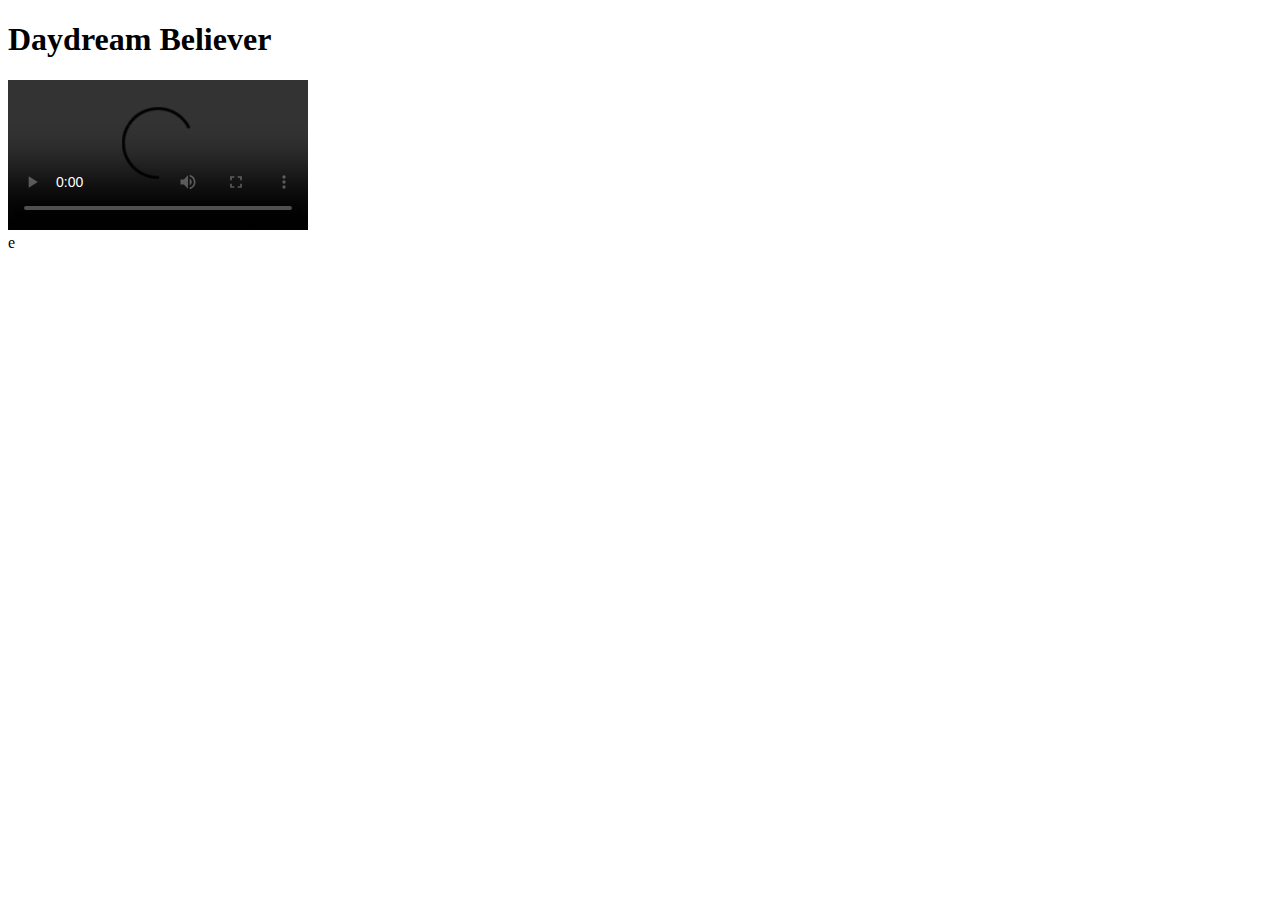
==== karaoke/index.html @ aa8038e1 "adds provided html code" ====
<!DOCTYPE html>
<html>
	<head>
		<meta charset="utf-8" />
		<title>Daydream Believer</title>
		<link rel="stylesheet" href="style.css" type="text/css" />
	</head>

	<body>

		<h1 id="title">Daydream Believer</h1>

		<video src="http://www.cs.tufts.edu/comp/20/daydream_believer.webm" id="music_video" controls></video>
		<div id="lyrics"></div>

		<script>
		// Complete this section and create a CSS file named style.css
		</script>
		e
	</body>
</html>
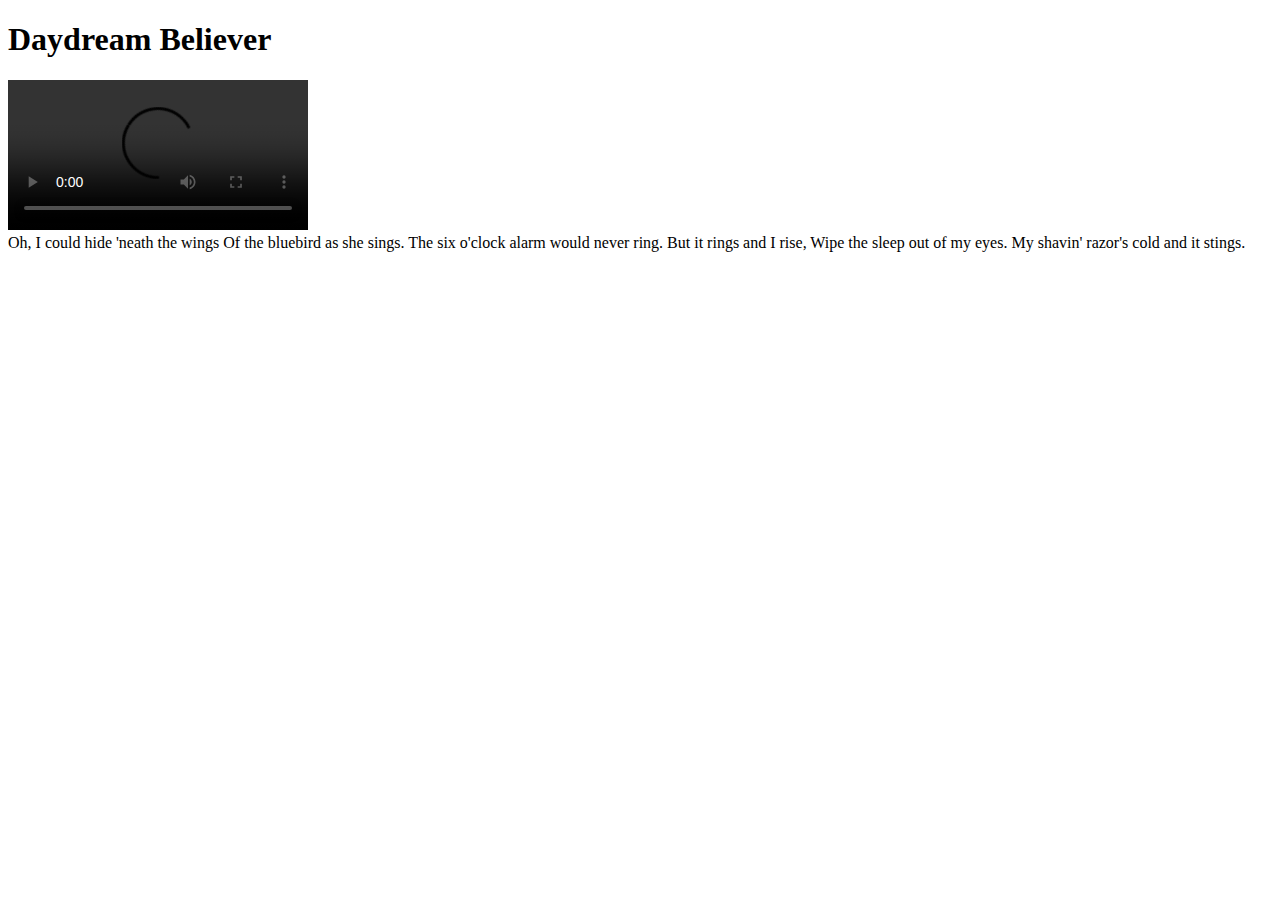
==== commit 1c62e512: "adds lyrics and puts them in div" ====
--- a/karaoke/index.html
+++ b/karaoke/index.html
@@ -11,11 +11,32 @@
 		<h1 id="title">Daydream Believer</h1>
 
 		<video src="http://www.cs.tufts.edu/comp/20/daydream_believer.webm" id="music_video" controls></video>
+
 		<div id="lyrics"></div>
 
 		<script>
-		// Complete this section and create a CSS file named style.css
+
+			var first_stanza = 'Oh, I could hide \'neath the wings\nOf the bluebird as she sings.\nThe six o\'clock alarm would never ring.\nBut it rings and I rise,\nWipe the sleep out of my eyes.\nMy shavin\' razor\'s cold and it stings.';
+
+			var chorus       = 'Cheer up, Sleepy Jean.\nOh, what can it mean.\nTo a daydream believer\nAnd a homecoming queen.';
+
+			var third_stanza = 'You once thought of me\nAs a white knight on a steed.\nNow you know how happy I can be.\nOh, and our good times start and end\nWithout dollar one to spend.\nBut how much, baby, do we really need.';
+
+			var instrumental = '[Instrumental interlude]';
+
+			var fade         = '\n[Repeat and fade]';
+
+			function showLyrics(new_lyrics) {
+				var lyrics = document.getElementById("lyrics");
+				lyrics.innerHTML = new_lyrics;
+			}
+
+			var el = document.getElementById("music_video");
+			//el.addEventListener("seeked", function(){showLyrics(first_stanza)}, false)
+
+			if (el.currentTime > -1 && el.currentTime < 37) showLyrics(first_stanza);
+
 		</script>
-		e
+
 	</body>
 </html>	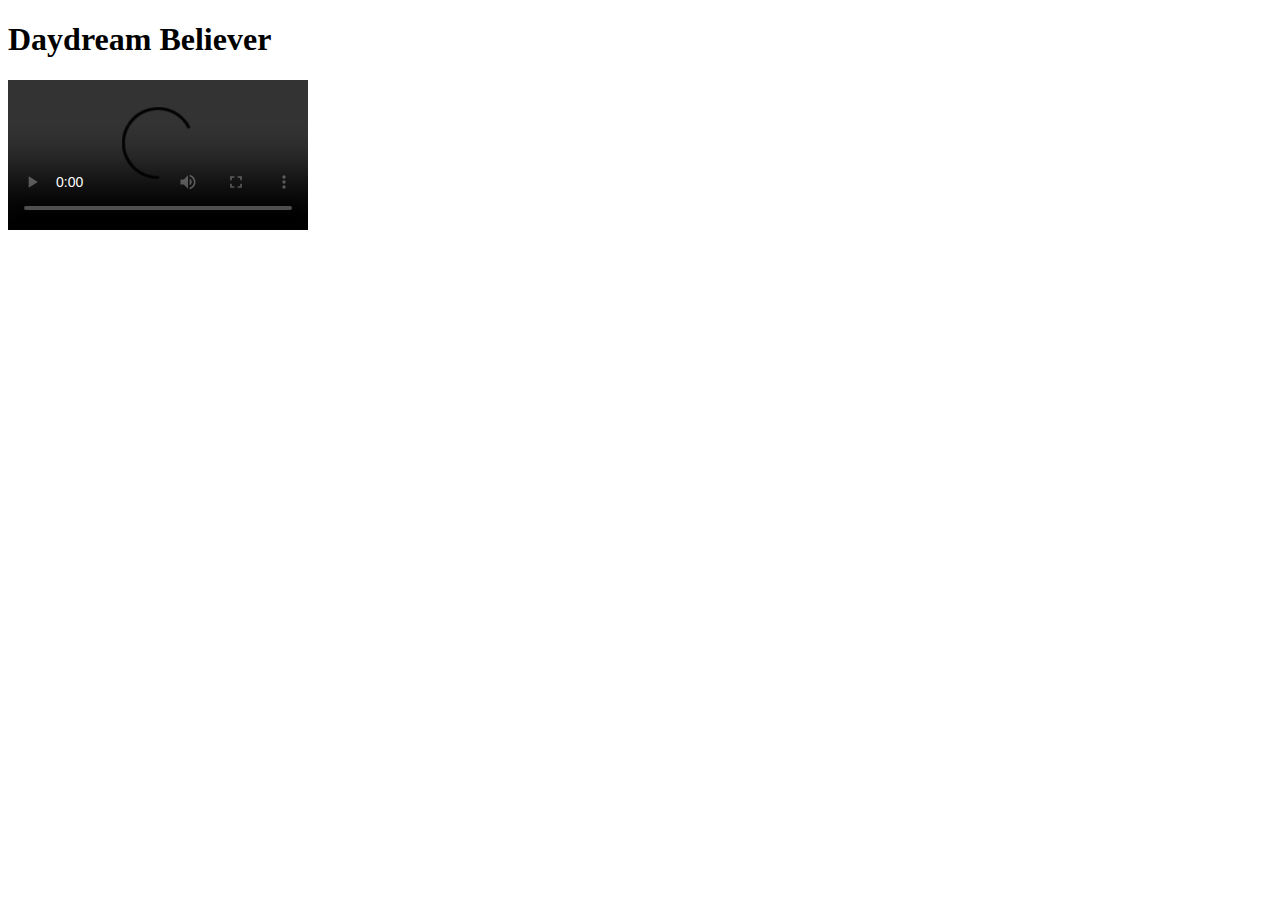
==== commit f1618600: "adds timeupdate listener and shows correct lyrics at correct time" ====
--- a/karaoke/index.html
+++ b/karaoke/index.html
@@ -16,15 +16,15 @@
 
 		<script>
 
-			var first_stanza = 'Oh, I could hide \'neath the wings\nOf the bluebird as she sings.\nThe six o\'clock alarm would never ring.\nBut it rings and I rise,\nWipe the sleep out of my eyes.\nMy shavin\' razor\'s cold and it stings.';
+			var first_stanza = 'Oh, I could hide neath the wings<br>Of the bluebird as she sings.<br>The six o\'clock alarm would never ring.<br>But it rings and I rise,<br>Wipe the sleep out of my eyes.<br>My shavin\' razor\'s cold and it stings.';
 
-			var chorus       = 'Cheer up, Sleepy Jean.\nOh, what can it mean.\nTo a daydream believer\nAnd a homecoming queen.';
+			var chorus       = 'Cheer up, Sleepy Jean.<br>Oh, what can it mean.<br>To a daydream believer<br>And a homecoming queen.';
 
-			var third_stanza = 'You once thought of me\nAs a white knight on a steed.\nNow you know how happy I can be.\nOh, and our good times start and end\nWithout dollar one to spend.\nBut how much, baby, do we really need.';
+			var third_stanza = 'You once thought of me<br>As a white knight on a steed.<br>Now you know how happy I can be.<br>Oh, and our good times start and end<br>Without dollar one to spend.<br>But how much, baby, do we really need.';
 
 			var instrumental = '[Instrumental interlude]';
 
-			var fade         = '\n[Repeat and fade]';
+			var fade         = '<br>[Repeat and fade]';
 
 			function showLyrics(new_lyrics) {
 				var lyrics = document.getElementById("lyrics");
@@ -32,9 +32,16 @@
 			}
 
 			var el = document.getElementById("music_video");
-			//el.addEventListener("seeked", function(){showLyrics(first_stanza)}, false)
-
-			if (el.currentTime > -1 && el.currentTime < 37) showLyrics(first_stanza);
+			el.addEventListener("timeupdate", function() {
+				var time = el.currentTime;
+				if (time > 5 && time <= 37) showLyrics(first_stanza);
+				if (time > 37 && time <= 55) showLyrics(chorus);
+				if (time > 55 && time <= 83) showLyrics(third_stanza);
+				if (time > 83 && time <= 120) showLyrics(chorus);
+				if (time > 120 && time <= 127) showLyrics(instrumental);
+				if (time > 127 && time <= 164) showLyrics(chorus+fade);
+				if (time > 164) showLyrics('');
+						}, false);
 
 		</script>
 
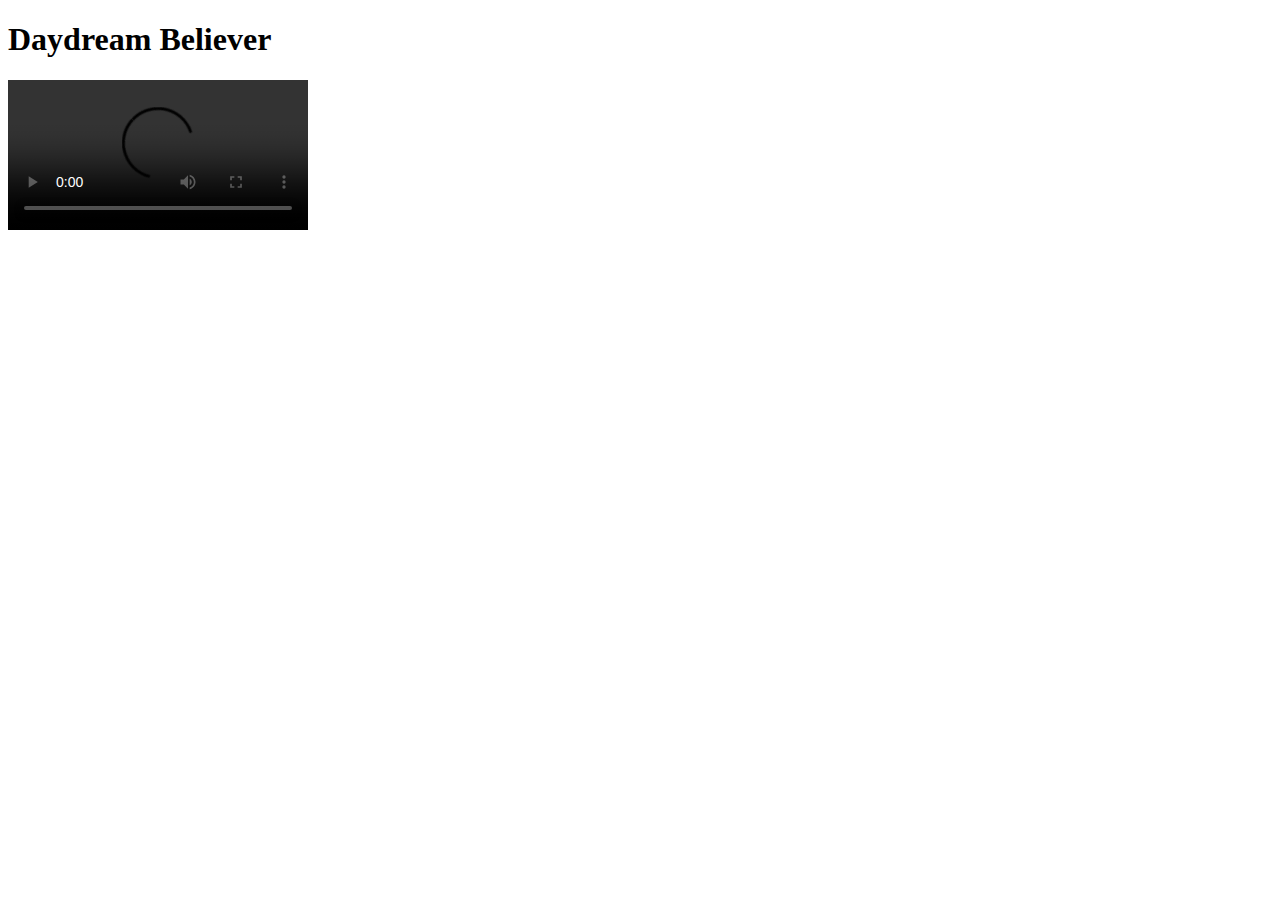
==== commit 637b2750: "adds photos" ====
--- a/karaoke/index.html
+++ b/karaoke/index.html
@@ -26,20 +26,22 @@
 
 			var fade         = '<br>[Repeat and fade]';
 
-			function showLyrics(new_lyrics) {
+			function showLyrics(new_lyrics, type) {
 				var lyrics = document.getElementById("lyrics");
 				lyrics.innerHTML = new_lyrics;
+				if (type == 1) lyrics.innerHTML += '<br><img src="bird.jpg", alt="bluebird" />';
+				if (type == 2) lyrics.innerHTML += '<br><img src="knight.jpg", alt="knight" />';
 			}
 
 			var el = document.getElementById("music_video");
 			el.addEventListener("timeupdate", function() {
 				var time = el.currentTime;
-				if (time > 5 && time <= 37) showLyrics(first_stanza);
-				if (time > 37 && time <= 55) showLyrics(chorus);
-				if (time > 55 && time <= 83) showLyrics(third_stanza);
+				if (time > 5 && time <= 37) showLyrics(first_stanza, 1);
+				if (time > 37 && time <= 55) showLyrics(chorus, 0);
+				if (time > 55 && time <= 83) showLyrics(third_stanza, 2);
 				if (time > 83 && time <= 120) showLyrics(chorus);
-				if (time > 120 && time <= 127) showLyrics(instrumental);
-				if (time > 127 && time <= 164) showLyrics(chorus+fade);
+				if (time > 120 && time <= 127) showLyrics(instrumental, 0);
+				if (time > 127 && time <= 164) showLyrics(chorus+fade, 0);
 				if (time > 164) showLyrics('');
 						}, false);
 
